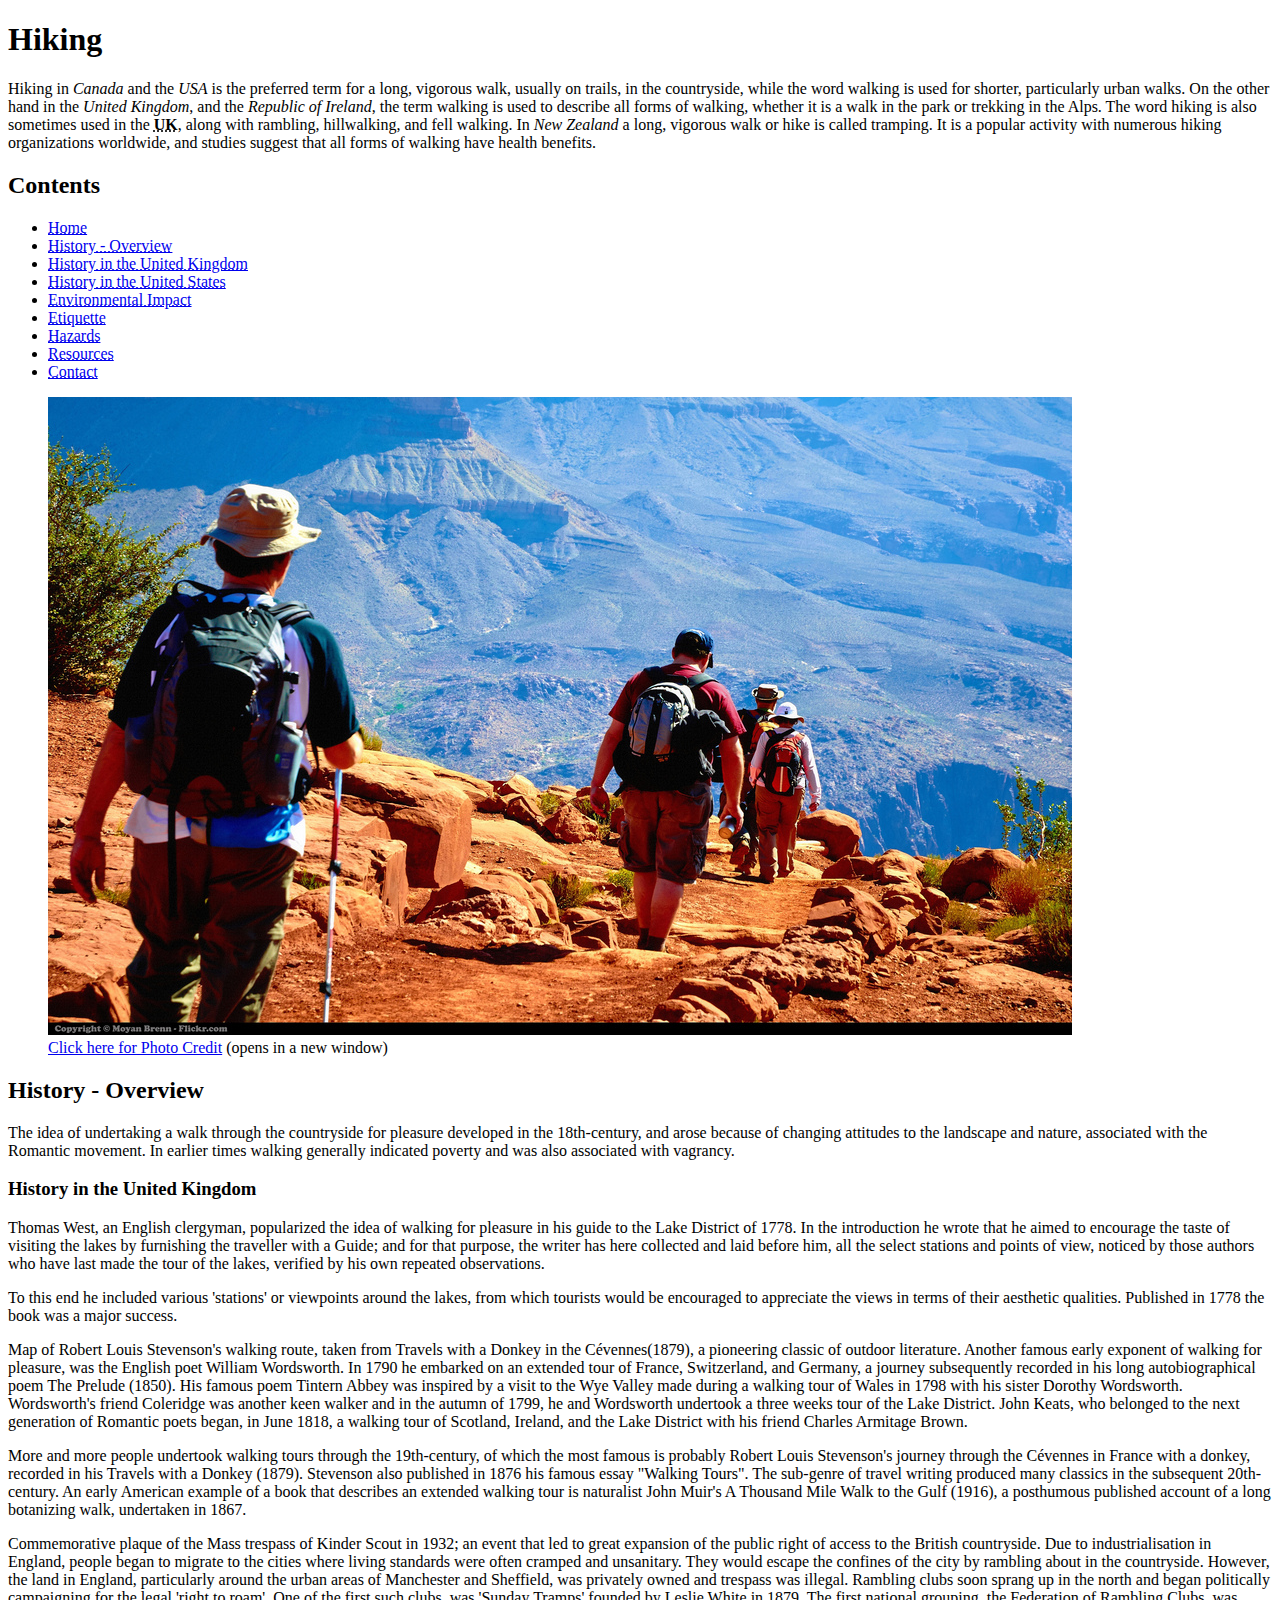
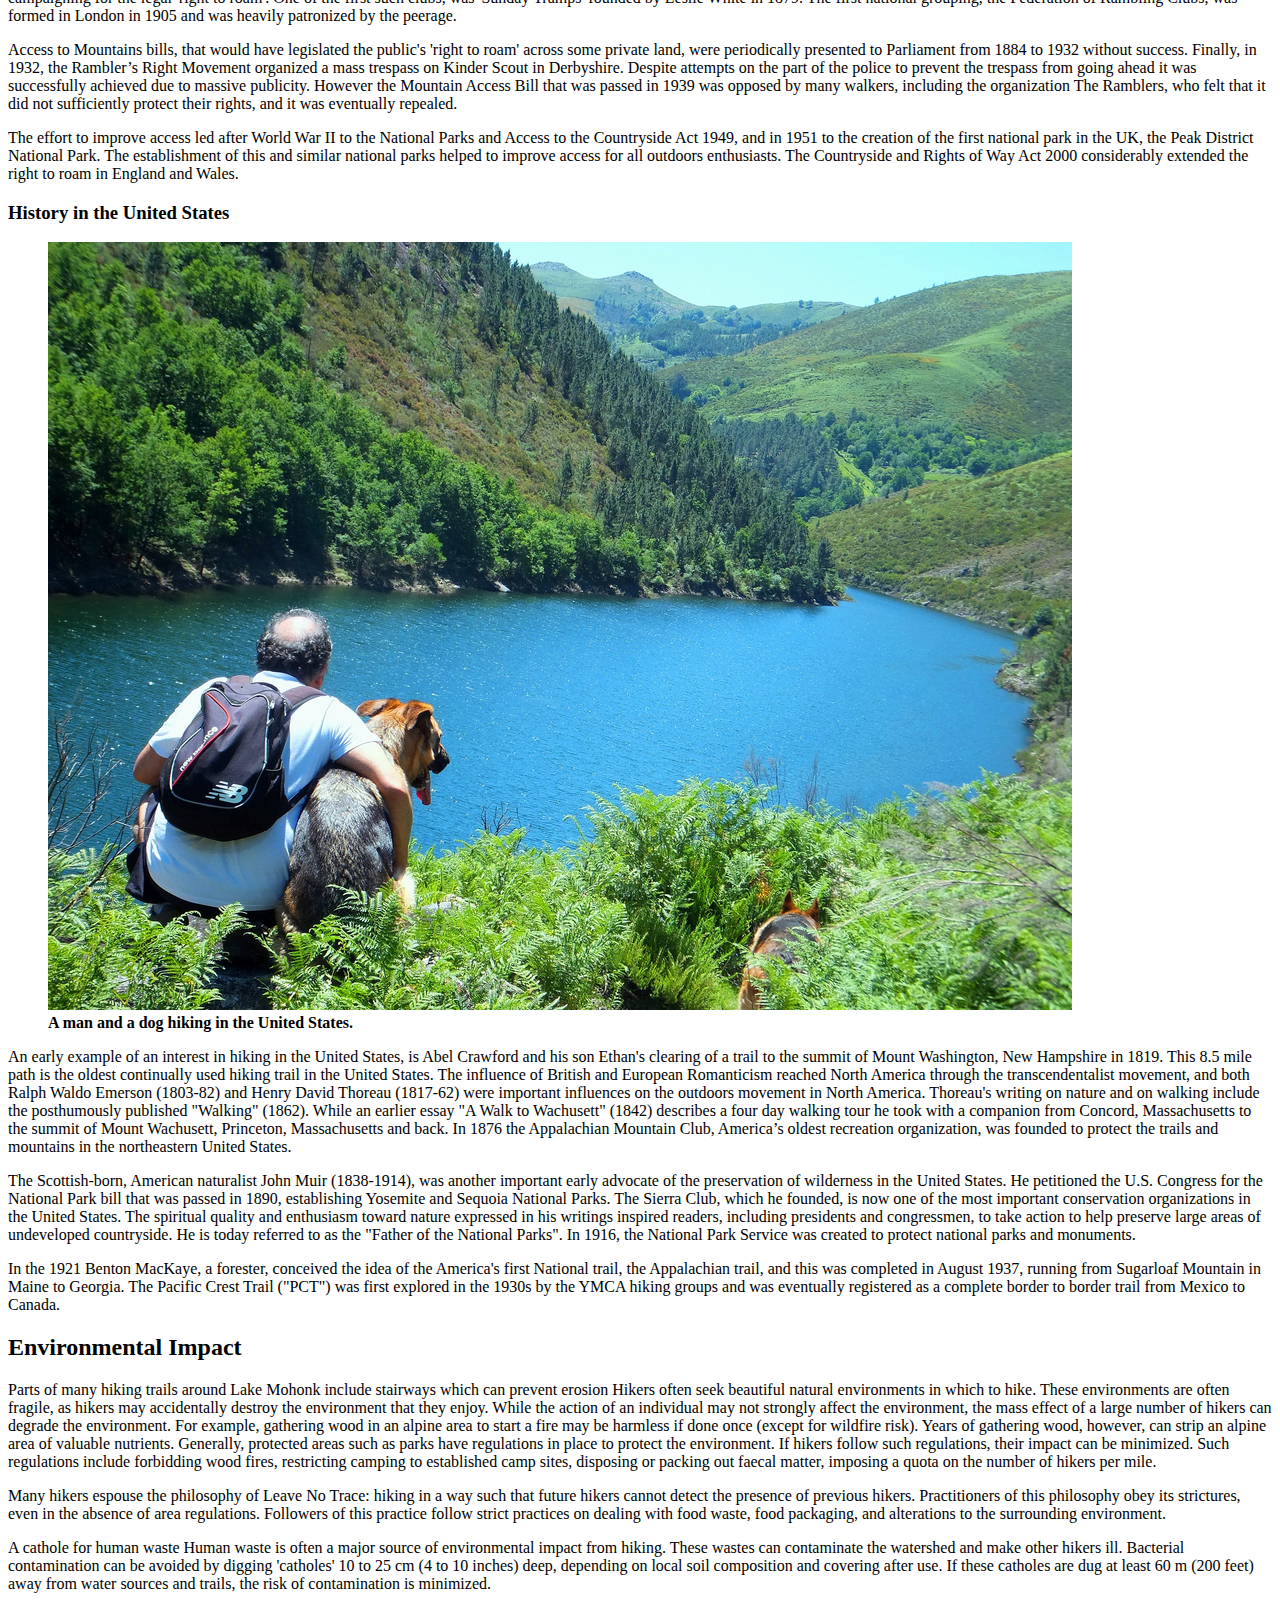
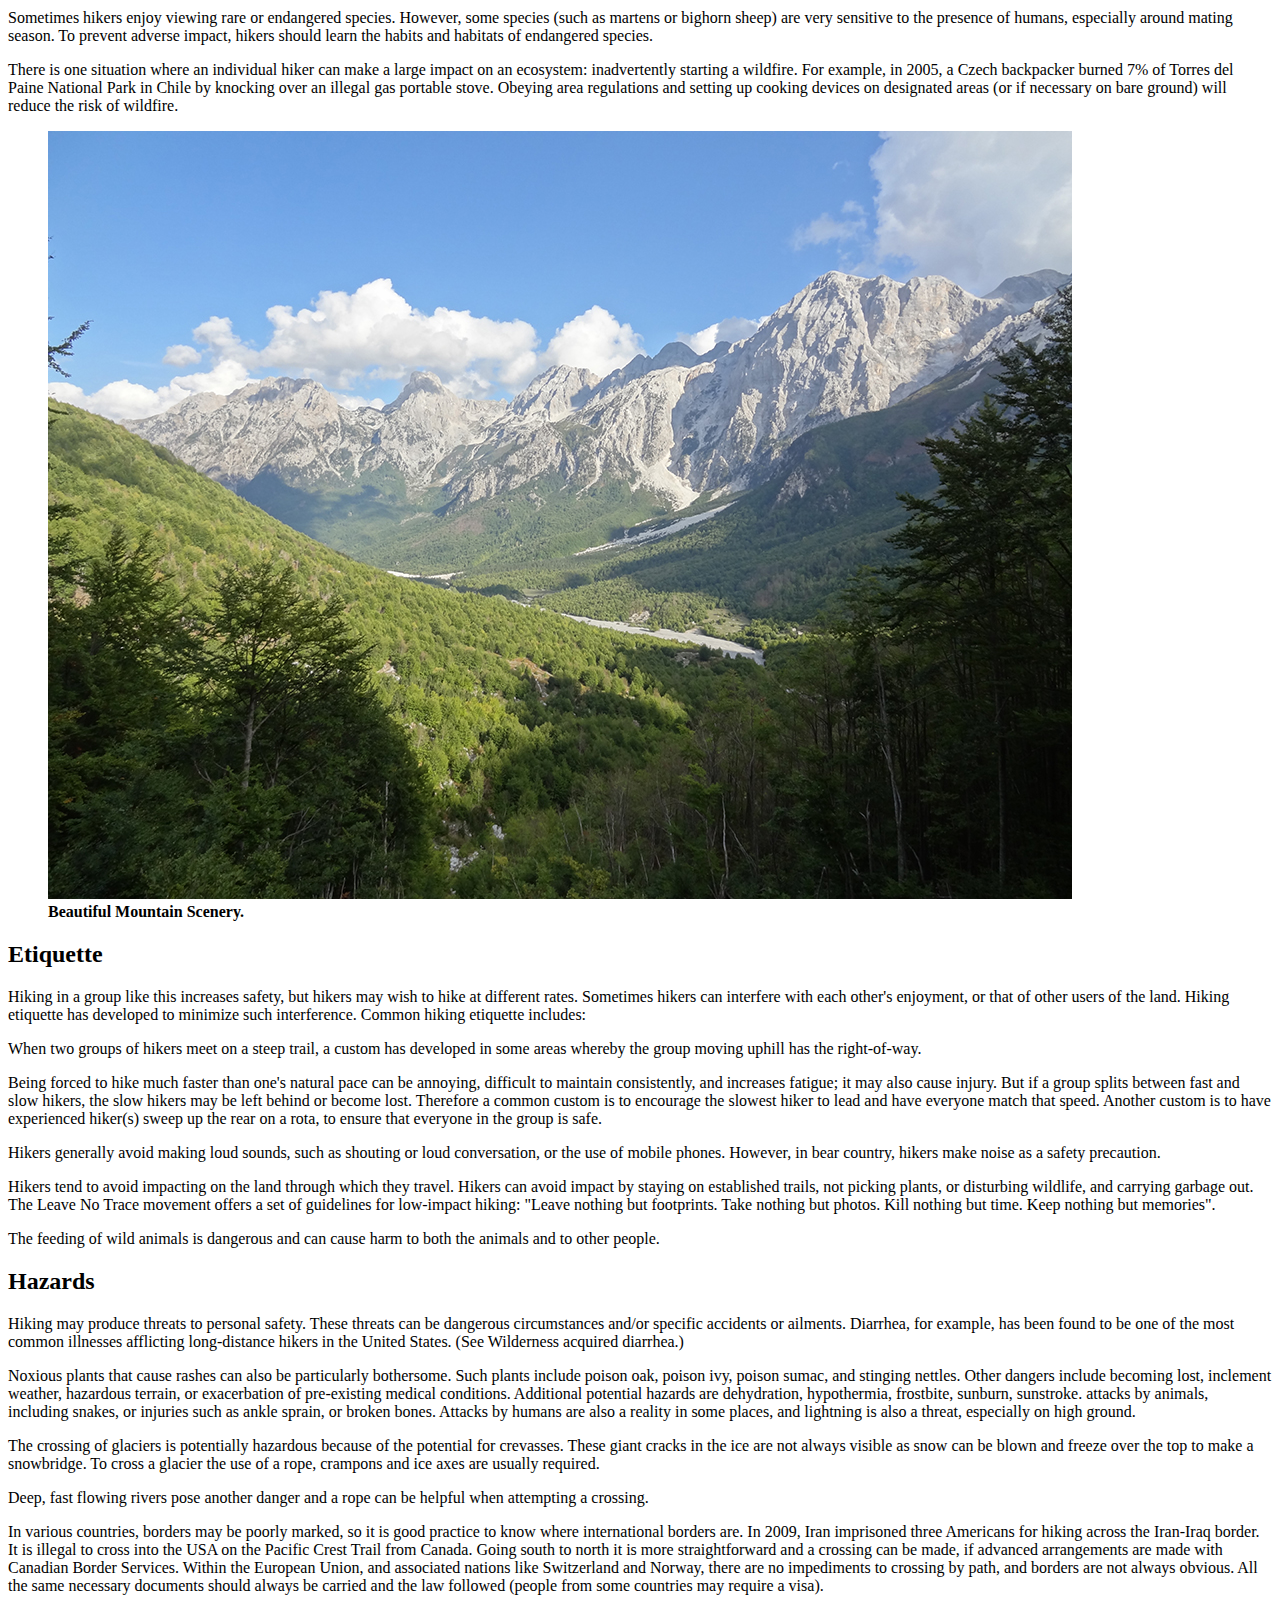
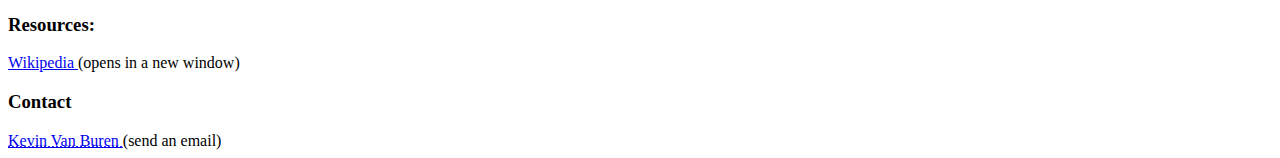
==== index.html @ 2ad87457 "test" ====
<!DOCTYPE html>
    <html lang="en">
        <head>
            <meta charset="utf-8" />
            <title>Information on Hiking</title>
        </head>
        <body>

            <h1>
                Hiking
            </h1>

            <p>
                Hiking in <em>Canada</em> and the <em>USA</em> is the preferred term for a long, vigorous walk, usually on trails, in the
                countryside, while the word walking is used for shorter, particularly urban walks. On the other hand in
                the <em>United Kingdom</em>, and the <em>Republic of Ireland</em>, the term walking is used to describe all forms of
                walking, whether it is a walk in the park or trekking in the Alps. The word hiking is also sometimes
                used in the <abbr title="United Kingdom"><strong>UK</strong></abbr>, along with rambling, hillwalking, and fell walking. In <em>New Zealand</em> a long, vigorous
                walk or hike is called tramping. It is a popular activity with numerous hiking organizations
                worldwide, and studies suggest that all forms of walking have health benefits.
            </p>

            <h2 id="contents">
                Contents
            </h2>

            <ul>
                <li> <a href="index.html"> <abbr title="Go to the top of the page"> Home </abbr></a> </li>
                <li> <a href="#history-overview"> <abbr title="Skip to 'History Overview'"> History - Overview </abbr></a> </li>
                <li> <a href="#history-uk"> <abbr title="Skip to 'History in the United Kingdom'"> History in the United Kingdom </abbr></a> </li>
                <li> <a href="#history-us"> <abbr title="Skip to 'History in the United States'"> History in the United States </abbr></a> </li>
                <li> <a href="#environment"> <abbr title="Skip to 'Environmental Impact'"> Environmental Impact </abbr></a> </li>
                <li> <a href="#etiquette"> <abbr title="Skip to 'Etiquette'"> Etiquette </abbr></a> </li>
                <li> <a href="#hazards"> <abbr title="Skip to 'Hazards'"> Hazards </abbr></a> </li>
                <li> <a href="#resources"> <abbr title="Skip to 'Resources'"> Resources </abbr></a> </li>
                <li> <a href="#contact"> <abbr title="Skip to 'Contact'"> Contact </abbr></a> </li>
            </ul>

            <figure>
                <a
                        href="http://goo.gl/U4c632"
                        target="_blank">
                    <img src="images/hiking002.jpg"
                         alt="Hiking"
                         title="Open a new window to photo source"
                         width="1024" height="638"
                            />
                </a>
                <figcaption>
                    <a
                            href="http://goo.gl/U4c632" target="_blank">
                        Click here for Photo Credit</a> (opens in a new window)
                </figcaption>
            </figure>

            <h2 id="history-overview">
                History - Overview
            </h2>

                <p>
                    The idea of undertaking a walk through the countryside for pleasure developed in the 18th-century, and
                    arose because of changing attitudes to the landscape and nature, associated with the Romantic movement.
                    In earlier times walking generally indicated poverty and was also associated with vagrancy.
                </p>

            <h3 id="history-uk">
                History in the United Kingdom
            </h3>

                <p>
                    Thomas West, an English clergyman, popularized the idea of walking for pleasure in his guide to the Lake
                    District of 1778. In the introduction he wrote that he aimed to encourage the taste of visiting the
                    lakes by furnishing the traveller with a Guide; and for that purpose, the writer has here collected and
                    laid before him, all the select stations and points of view, noticed by those authors who have last made
                    the tour of the lakes, verified by his own repeated observations.
                </p>

                <p>
                    To this end he included various 'stations' or viewpoints around the lakes, from which tourists would be
                    encouraged to appreciate the views in terms of their aesthetic qualities. Published in 1778 the book
                    was a major success.
                </p>

                <p>
                    Map of Robert Louis Stevenson's walking route, taken from Travels with a Donkey in the Cévennes(1879), a
                    pioneering classic of outdoor literature.
                    Another famous early exponent of walking for pleasure, was the English poet William Wordsworth. In 1790
                    he embarked on an extended tour of France, Switzerland, and Germany, a journey subsequently recorded in
                    his long autobiographical poem The Prelude (1850). His famous poem Tintern Abbey was inspired by a visit
                    to the Wye Valley made during a walking tour of Wales in 1798 with his sister Dorothy Wordsworth.
                    Wordsworth's friend Coleridge was another keen walker and in the autumn of 1799, he and Wordsworth
                    undertook a three weeks tour of the Lake District. John Keats, who belonged to the next generation of
                    Romantic poets began, in June 1818, a walking tour of Scotland, Ireland, and the Lake District with his
                    friend Charles Armitage Brown.
                </p>

                <p>
                    More and more people undertook walking tours through the 19th-century, of which the most famous is
                    probably Robert Louis Stevenson's journey through the Cévennes in France with a donkey, recorded in his
                    Travels with a Donkey (1879). Stevenson also published in 1876 his famous essay "Walking Tours". The
                    sub-genre of travel writing produced many classics in the subsequent 20th-century. An early American
                    example of a book that describes an extended walking tour is naturalist John Muir's A Thousand Mile Walk
                    to the Gulf (1916), a posthumous published account of a long botanizing walk, undertaken in 1867.
                </p>

                <p>
                    Commemorative plaque of the Mass trespass of Kinder Scout in 1932; an event that led to great expansion
                    of the public right of access to the British countryside.
                    Due to industrialisation in England, people began to migrate to the cities where living standards were
                    often cramped and unsanitary. They would escape the confines of the city by rambling about in the
                    countryside. However, the land in England, particularly around the urban areas of Manchester and
                    Sheffield, was privately owned and trespass was illegal. Rambling clubs soon sprang up in the north
                    and began politically campaigning for the legal 'right to roam'. One of the first such clubs, was
                    'Sunday Tramps' founded by Leslie White in 1879. The first national grouping, the Federation of
                    Rambling Clubs, was formed in London in 1905 and was heavily patronized by the peerage.
                </p>

                <p>
                    Access to Mountains bills, that would have legislated the public's 'right to roam' across some private
                    land, were periodically presented to Parliament from 1884 to 1932 without success. Finally, in 1932,
                    the Rambler’s Right Movement organized a mass trespass on Kinder Scout in Derbyshire. Despite attempts
                    on the part of the police to prevent the trespass from going ahead it was successfully achieved due to
                    massive publicity. However the Mountain Access Bill that was passed in 1939 was opposed by many walkers,
                    including the organization The Ramblers, who felt that it did not sufficiently protect their rights, and
                    it was eventually repealed.
                </p>

                <p>
                    The effort to improve access led after World War II to the National Parks and Access to the Countryside
                    Act 1949, and in 1951 to the creation of the first national park in the UK, the Peak District National
                    Park. The establishment of this and similar national parks helped to improve access for all outdoors
                    enthusiasts. The Countryside and Rights of Way Act 2000 considerably extended the right to roam in
                    England and Wales.
                </p>

            <h3 id="history-us">
                History in the United States
            </h3>

                <figure>
                    <a href="https://www.flickr.com/photos/32438882@N07/9057630777/"
                    target="_blank">
                        <img src="images/hiking001.jpg"
                             alt="Hiking in the United States"
                             title="Man and a dog hiking"
                             width="1024" height="768"
                                />
                    </a>
                    <figcaption>
                            <strong>A man and a dog hiking in the United States.</strong>
                    </figcaption>
                </figure>

                <p>
                    An early example of an interest in hiking in the United States, is Abel Crawford and his son Ethan's
                    clearing of a trail to the summit of Mount Washington, New Hampshire in 1819. This 8.5 mile path is the
                    oldest continually used hiking trail in the United States. The influence of British and European Romanticism
                    reached North America through the transcendentalist movement, and both Ralph Waldo Emerson (1803-82) and
                    Henry David Thoreau (1817-62) were important influences on the outdoors movement in North America. Thoreau's
                    writing on nature and on walking include the posthumously published "Walking" (1862). While an earlier essay
                    "A Walk to Wachusett" (1842) describes a four day walking tour he took with a companion from Concord,
                    Massachusetts to the summit of Mount Wachusett, Princeton, Massachusetts and back. In 1876 the Appalachian
                    Mountain Club, America’s oldest recreation organization, was founded to protect the trails and mountains in
                    the northeastern United States.
                </p>

                <p>
                    The Scottish-born, American naturalist John Muir (1838-1914), was another important early advocate of
                    the preservation of wilderness in the United States. He petitioned the U.S. Congress for the National Park
                    bill that was passed in 1890, establishing Yosemite and Sequoia National Parks. The Sierra Club, which he
                    founded, is now one of the most important conservation organizations in the United States. The spiritual
                    quality and enthusiasm toward nature expressed in his writings inspired readers, including presidents and
                    congressmen, to take action to help preserve large areas of undeveloped countryside. He is today
                    referred to as the "Father of the National Parks". In 1916, the National Park Service was created to
                    protect national parks and monuments.
                </p>

                <p>
                    In the 1921 Benton MacKaye, a forester, conceived the idea of the America's first National trail, the
                    Appalachian trail, and this was completed in August 1937, running from Sugarloaf Mountain in Maine to
                    Georgia. The Pacific Crest Trail ("PCT") was first explored in the 1930s by the YMCA hiking groups and
                    was eventually registered as a complete border to border trail from Mexico to Canada.
                </p>

            <h2 id="environment">
                Environmental Impact
            </h2>

                <p>
                    Parts of many hiking trails around Lake Mohonk include stairways which can prevent erosion
                    Hikers often seek beautiful natural environments in which to hike. These environments are often fragile,
                    as hikers may accidentally destroy the environment that they enjoy. While the action of an individual
                    may not strongly affect the environment, the mass effect of a large number of hikers can degrade the
                    environment. For example, gathering wood in an alpine area to start a fire may be harmless if done once
                    (except for wildfire risk). Years of gathering wood, however, can strip an alpine area of valuable
                    nutrients. Generally, protected areas such as parks have regulations in place to protect the
                    environment. If hikers follow such regulations, their impact can be minimized. Such regulations include
                    forbidding wood fires, restricting camping to established camp sites, disposing or packing out faecal
                    matter, imposing a quota on the number of hikers per mile.
                </p>

                <p>
                    Many hikers espouse the philosophy of Leave No Trace: hiking in a way such that future hikers cannot
                    detect the presence of previous hikers. Practitioners of this philosophy obey its strictures, even in
                    the absence of area regulations. Followers of this practice follow strict practices on dealing with
                    food waste, food packaging, and alterations to the surrounding environment.
                </p>

                <p>
                    A cathole for human waste
                    Human waste is often a major source of environmental impact from hiking. These wastes can contaminate
                    the watershed and make other hikers ill. Bacterial contamination can be avoided by digging 'catholes'
                    10 to 25 cm (4 to 10 inches) deep, depending on local soil composition and covering after use. If these
                    catholes are dug at least 60 m (200 feet) away from water sources and trails, the risk of contamination
                    is minimized.
                </p>

                <p>
                    Sometimes hikers enjoy viewing rare or endangered species. However, some species (such as martens or
                    bighorn sheep) are very sensitive to the presence of humans, especially around mating season. To prevent
                    adverse impact, hikers should learn the habits and habitats of endangered species.
                </p>

                <p>
                    There is one situation where an individual hiker can make a large impact on an ecosystem:
                    inadvertently starting a wildfire. For example, in 2005, a Czech backpacker burned 7% of Torres del
                    Paine National Park in Chile by knocking over an illegal gas portable stove. Obeying area
                    regulations and setting up cooking devices on designated areas (or if necessary on bare ground) will
                    reduce the risk of wildfire.
                </p>

                <figure>
                    <a href="http://www.freeimages.com/photo/1424355"
                    target="_blank">
                        <img src="images/scenery001.jpg"
                             alt="Beautiful Mountain Scenery"
                             title="Beautiful Mountain Scenery"
                             width="1024" height="768"
                                />
                    </a>
                    <figcaption>
                        <strong>Beautiful Mountain Scenery.</strong>
                    </figcaption>
                </figure>

            <h2 id="etiquette">
                Etiquette
            </h2>

                <p>
                    Hiking in a group like this increases safety, but hikers may wish to hike at different rates.
                    Sometimes hikers can interfere with each other's enjoyment, or that of other users of the land. Hiking
                    etiquette has developed to minimize such interference. Common hiking etiquette includes:
                </p>

                <p>
                    When two groups of hikers meet on a steep trail, a custom has developed in some areas whereby the group
                    moving uphill has the right-of-way.
                </p>

                <p>
                    Being forced to hike much faster than one's natural pace can be annoying, difficult to maintain
                    consistently, and increases fatigue; it may also cause injury. But if a group splits between fast and slow
                    hikers, the slow hikers may be left behind or become lost. Therefore a common custom is to encourage the
                    slowest hiker to lead and have everyone match that speed. Another custom is to have experienced hiker(s)
                    sweep up the rear on a rota, to ensure that everyone in the group is safe.
                </p>

                <p>
                    Hikers generally avoid making loud sounds, such as shouting or loud conversation, or the use of
                    mobile phones. However, in bear country, hikers make noise as a safety precaution.
                </p>

                <p>
                    Hikers tend to avoid impacting on the land through which they travel. Hikers can avoid impact by
                    staying on established trails, not picking plants, or disturbing wildlife, and carrying garbage out.
                    The Leave No Trace movement offers a set of guidelines for low-impact hiking: "Leave nothing but
                    footprints. Take nothing but photos. Kill nothing but time. Keep nothing but memories".
                </p>

                <p>
                    The feeding of wild animals is dangerous and can cause harm to both the animals and to other people.
                </p>

            <h2 id="hazards">
                Hazards
            </h2>

                <p>
                    Hiking may produce threats to personal safety. These threats can be dangerous circumstances and/or
                    specific accidents or ailments. Diarrhea, for example, has been found to be one of the most common
                    illnesses afflicting long-distance hikers in the United States. (See Wilderness acquired diarrhea.)
                </p>

                <p>
                    Noxious plants that cause rashes can also be particularly bothersome. Such plants include poison oak,
                    poison ivy, poison sumac, and stinging nettles. Other dangers include becoming lost, inclement weather,
                    hazardous terrain, or exacerbation of pre-existing medical conditions. Additional potential hazards are
                    dehydration, hypothermia, frostbite, sunburn, sunstroke. attacks by animals, including snakes, or injuries
                    such as ankle sprain, or broken bones. Attacks by humans are also a reality in some places, and
                    lightning is also a threat, especially on high ground.
                </p>

                <p>
                    The crossing of glaciers is potentially hazardous because of the potential for crevasses.
                    These giant cracks in the ice are not always visible as snow can be blown and freeze over the top to
                    make a snowbridge. To cross a glacier the use of a rope, crampons and ice axes are usually required.
                </p>

                <p>
                    Deep, fast flowing rivers pose another danger and a rope can be helpful when attempting a crossing.
                </p>

                <p>
                    In various countries, borders may be poorly marked, so it is good practice to know where international
                    borders are. In 2009, Iran imprisoned three Americans for hiking across the Iran-Iraq border. It is
                    illegal to cross into the USA on the Pacific Crest Trail from Canada. Going south to north it is more
                    straightforward and a crossing can be made, if advanced arrangements are made with Canadian Border
                    Services. Within the European Union, and associated nations like Switzerland and Norway, there are no
                    impediments to crossing by path, and borders are not always obvious. All the same necessary
                    documents should always be carried and the law followed (people from some countries may require a visa).
                </p>

            <h3 id="resources">
                Resources:
            </h3>

                <a href="http://en.wikipedia.org/wiki/Hiking"
                   target="_blank">Wikipedia
                </a> (opens in a new window)

            <h3 id="contact">
                Contact
            </h3>

                <a href="mailto:kvanburen@fullsail.edu">
                   <abbr title="kvanburen@fullsail.edu">Kevin Van Buren
                   </abbr>
                </a> (send an email)
        </body>
</html>
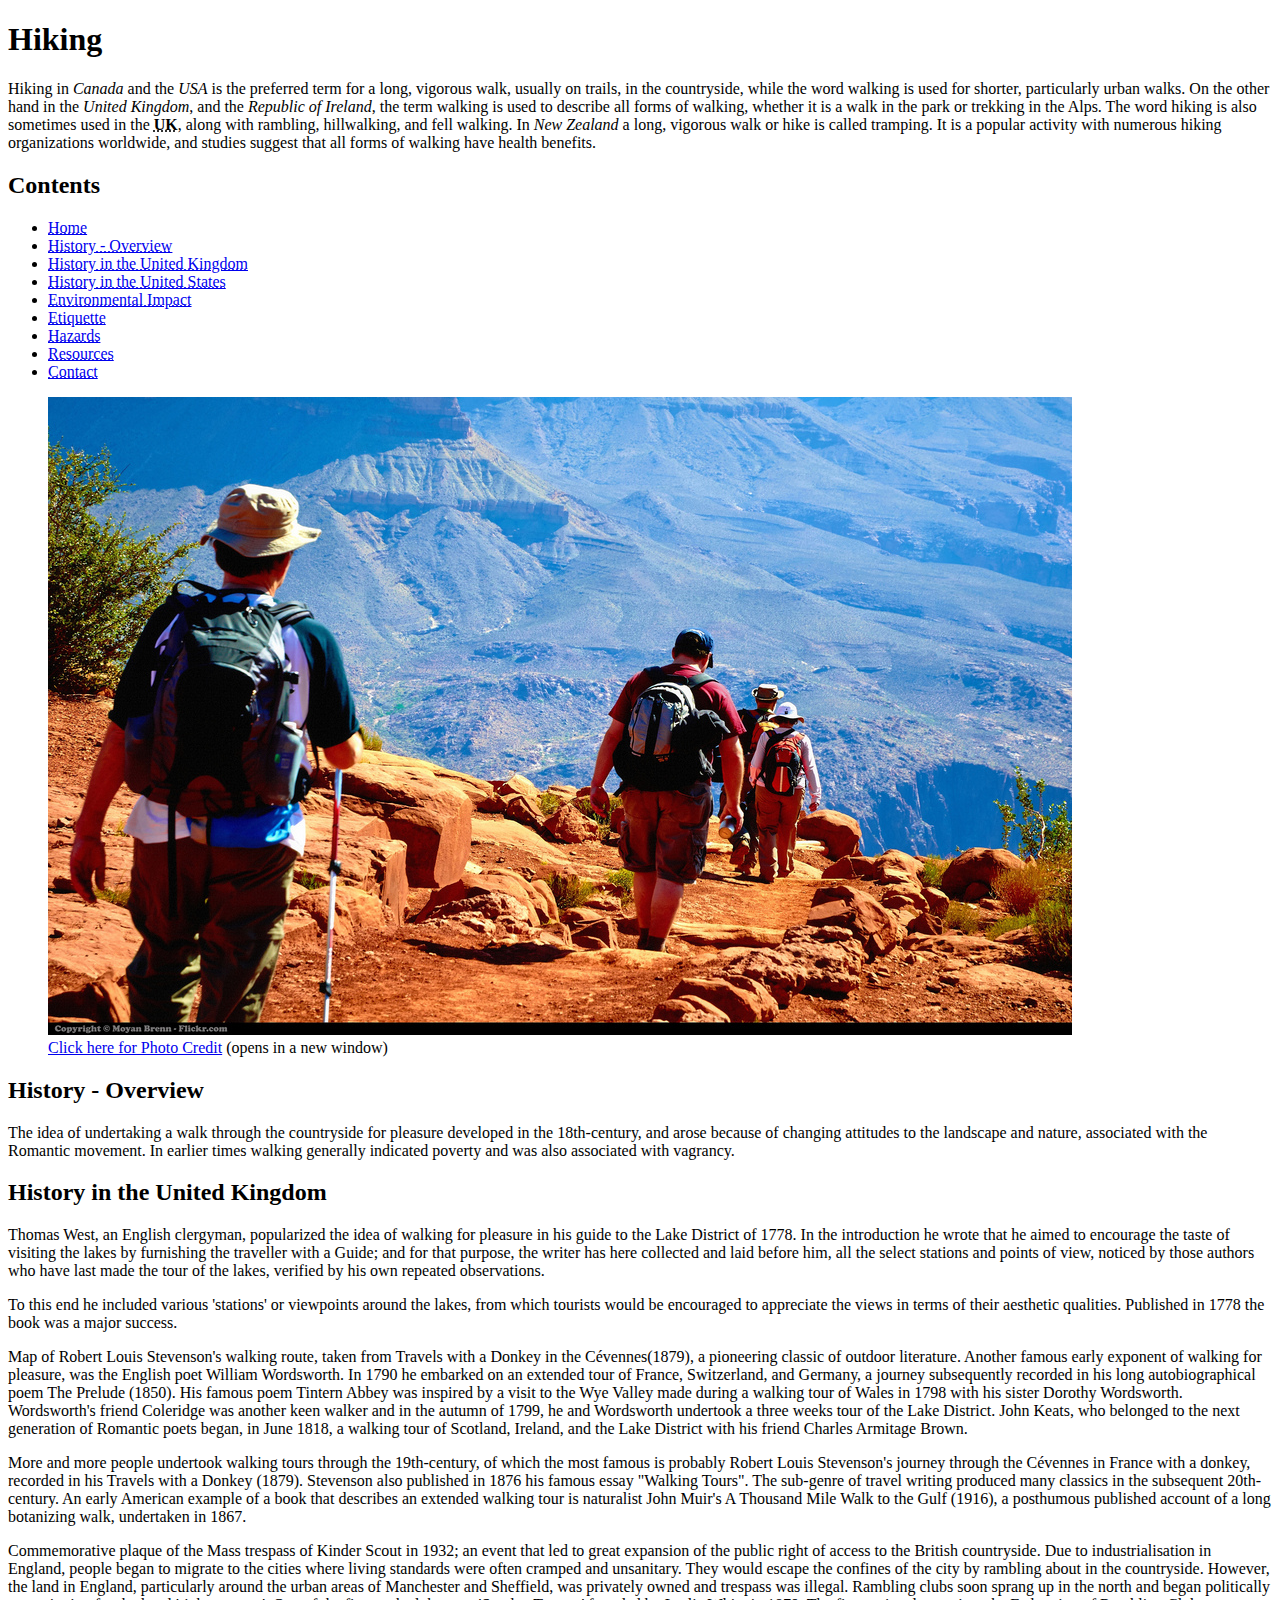
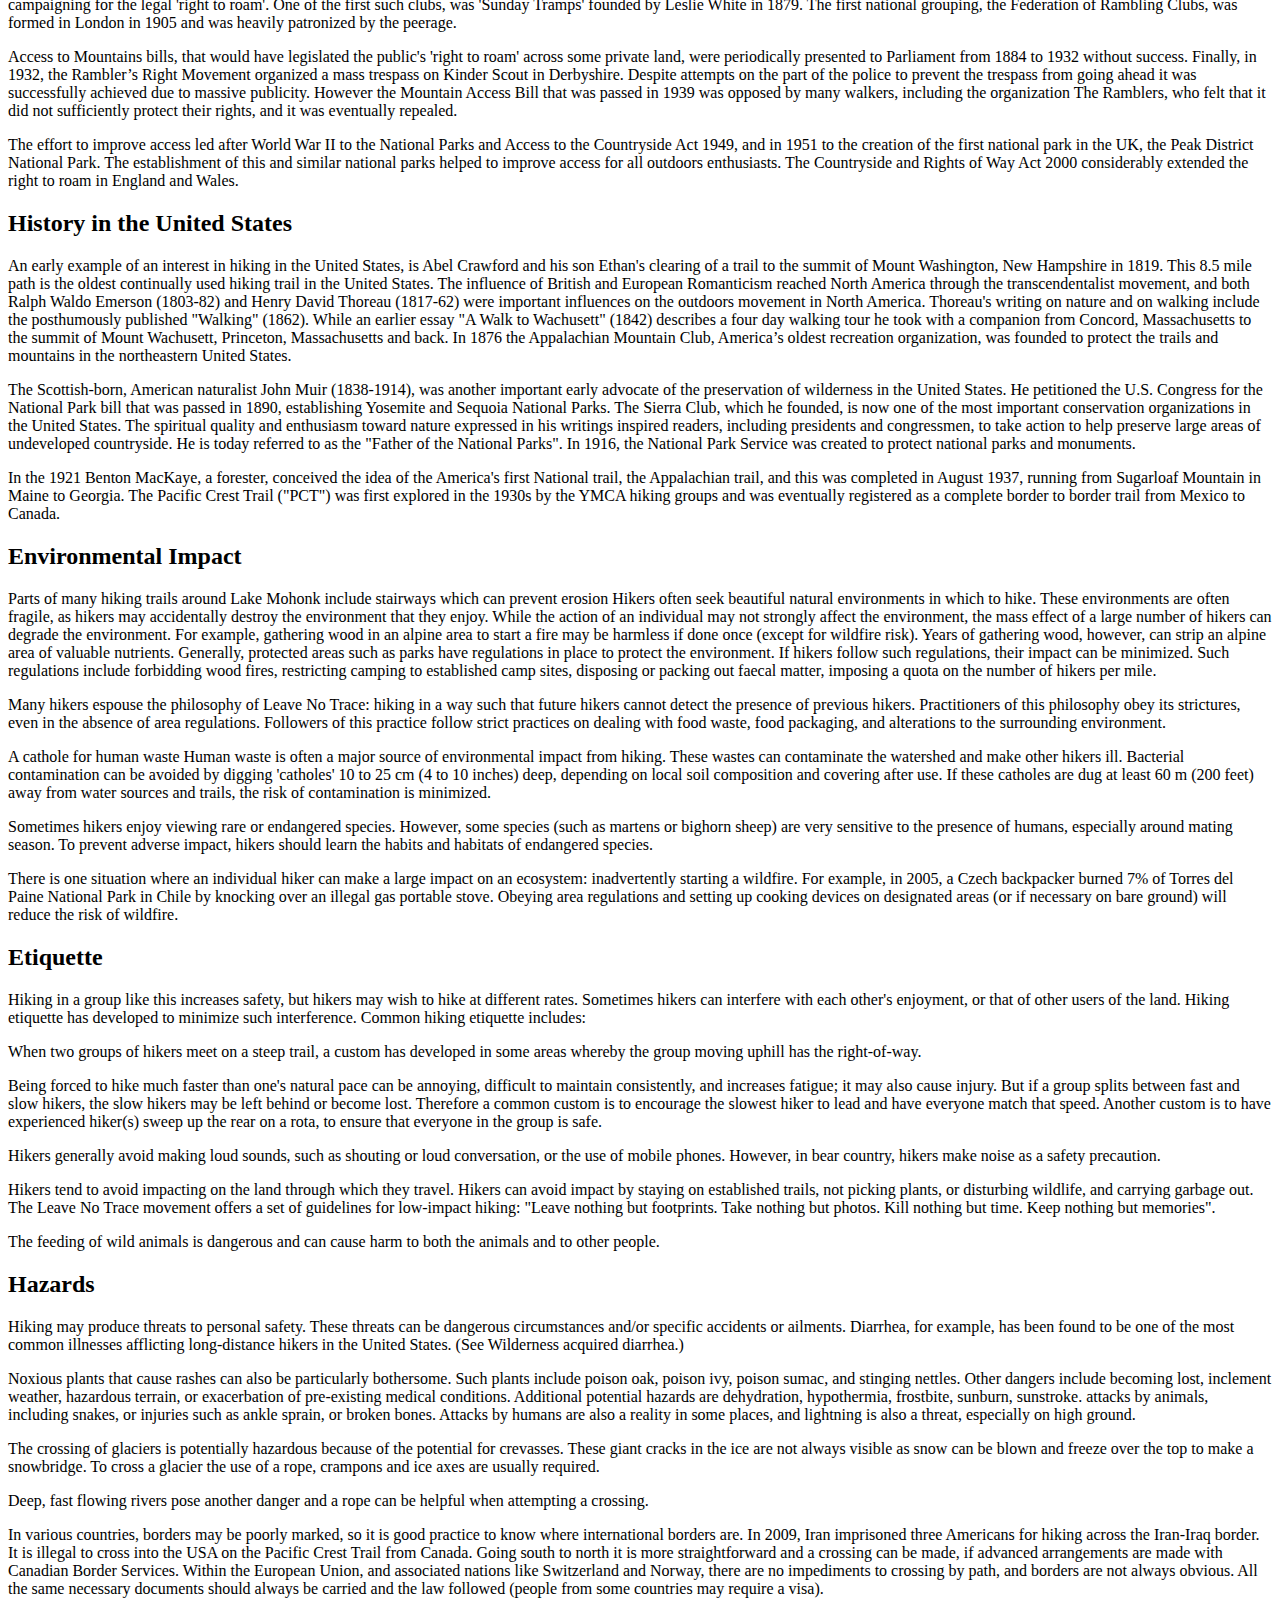
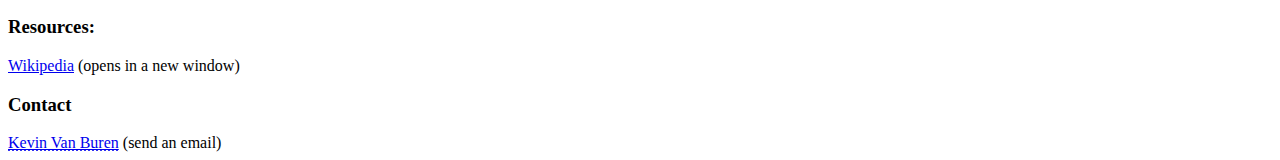
==== commit 48cd8d16: "test" ====
--- a/index.html
+++ b/index.html
@@ -1,7 +1,6 @@
 <!DOCTYPE html>
-    <html lang="en">
+<html lang="en">
         <head>
-            <meta charset="utf-8" />
             <title>Information on Hiking</title>
         </head>
         <body>
@@ -38,18 +37,18 @@
 
             <figure>
                 <a
-                        href="http://goo.gl/U4c632"
-                        target="_blank">
+                    href="http://goo.gl/U4c632"
+                    target="_blank">
                     <img src="images/hiking002.jpg"
                          alt="Hiking"
-                         title="Open a new window to photo source"
+                         title=""
                          width="1024" height="638"
-                            />
+                     />
                 </a>
                 <figcaption>
                     <a
-                            href="http://goo.gl/U4c632" target="_blank">
-                        Click here for Photo Credit</a> (opens in a new window)
+                       href="http://goo.gl/U4c632" target="_blank">
+                       Click here for Photo Credit</a> (opens in a new window)
                 </figcaption>
             </figure>
 
@@ -57,285 +56,257 @@
                 History - Overview
             </h2>
 
-                <p>
-                    The idea of undertaking a walk through the countryside for pleasure developed in the 18th-century, and
-                    arose because of changing attitudes to the landscape and nature, associated with the Romantic movement.
-                    In earlier times walking generally indicated poverty and was also associated with vagrancy.
-                </p>
-
-            <h3 id="history-uk">
+            <p>
+                The idea of undertaking a walk through the countryside for pleasure developed in the 18th-century, and
+                arose because of changing attitudes to the landscape and nature, associated with the Romantic movement.
+                In earlier times walking generally indicated poverty and was also associated with vagrancy.
+            </p>
+
+            <h2 id="history-uk">
                 History in the United Kingdom
-            </h3>
-
-                <p>
-                    Thomas West, an English clergyman, popularized the idea of walking for pleasure in his guide to the Lake
-                    District of 1778. In the introduction he wrote that he aimed to encourage the taste of visiting the
-                    lakes by furnishing the traveller with a Guide; and for that purpose, the writer has here collected and
-                    laid before him, all the select stations and points of view, noticed by those authors who have last made
-                    the tour of the lakes, verified by his own repeated observations.
-                </p>
-
-                <p>
-                    To this end he included various 'stations' or viewpoints around the lakes, from which tourists would be
-                    encouraged to appreciate the views in terms of their aesthetic qualities. Published in 1778 the book
-                    was a major success.
-                </p>
-
-                <p>
-                    Map of Robert Louis Stevenson's walking route, taken from Travels with a Donkey in the Cévennes(1879), a
-                    pioneering classic of outdoor literature.
-                    Another famous early exponent of walking for pleasure, was the English poet William Wordsworth. In 1790
-                    he embarked on an extended tour of France, Switzerland, and Germany, a journey subsequently recorded in
-                    his long autobiographical poem The Prelude (1850). His famous poem Tintern Abbey was inspired by a visit
-                    to the Wye Valley made during a walking tour of Wales in 1798 with his sister Dorothy Wordsworth.
-                    Wordsworth's friend Coleridge was another keen walker and in the autumn of 1799, he and Wordsworth
-                    undertook a three weeks tour of the Lake District. John Keats, who belonged to the next generation of
-                    Romantic poets began, in June 1818, a walking tour of Scotland, Ireland, and the Lake District with his
-                    friend Charles Armitage Brown.
-                </p>
-
-                <p>
-                    More and more people undertook walking tours through the 19th-century, of which the most famous is
-                    probably Robert Louis Stevenson's journey through the Cévennes in France with a donkey, recorded in his
-                    Travels with a Donkey (1879). Stevenson also published in 1876 his famous essay "Walking Tours". The
-                    sub-genre of travel writing produced many classics in the subsequent 20th-century. An early American
-                    example of a book that describes an extended walking tour is naturalist John Muir's A Thousand Mile Walk
-                    to the Gulf (1916), a posthumous published account of a long botanizing walk, undertaken in 1867.
-                </p>
-
-                <p>
-                    Commemorative plaque of the Mass trespass of Kinder Scout in 1932; an event that led to great expansion
-                    of the public right of access to the British countryside.
-                    Due to industrialisation in England, people began to migrate to the cities where living standards were
-                    often cramped and unsanitary. They would escape the confines of the city by rambling about in the
-                    countryside. However, the land in England, particularly around the urban areas of Manchester and
-                    Sheffield, was privately owned and trespass was illegal. Rambling clubs soon sprang up in the north
-                    and began politically campaigning for the legal 'right to roam'. One of the first such clubs, was
-                    'Sunday Tramps' founded by Leslie White in 1879. The first national grouping, the Federation of
-                    Rambling Clubs, was formed in London in 1905 and was heavily patronized by the peerage.
-                </p>
-
-                <p>
-                    Access to Mountains bills, that would have legislated the public's 'right to roam' across some private
-                    land, were periodically presented to Parliament from 1884 to 1932 without success. Finally, in 1932,
-                    the Rambler’s Right Movement organized a mass trespass on Kinder Scout in Derbyshire. Despite attempts
-                    on the part of the police to prevent the trespass from going ahead it was successfully achieved due to
-                    massive publicity. However the Mountain Access Bill that was passed in 1939 was opposed by many walkers,
-                    including the organization The Ramblers, who felt that it did not sufficiently protect their rights, and
-                    it was eventually repealed.
-                </p>
-
-                <p>
-                    The effort to improve access led after World War II to the National Parks and Access to the Countryside
-                    Act 1949, and in 1951 to the creation of the first national park in the UK, the Peak District National
-                    Park. The establishment of this and similar national parks helped to improve access for all outdoors
-                    enthusiasts. The Countryside and Rights of Way Act 2000 considerably extended the right to roam in
-                    England and Wales.
-                </p>
-
-            <h3 id="history-us">
+            </h2>
+
+            <p>
+                Thomas West, an English clergyman, popularized the idea of walking for pleasure in his guide to the Lake
+                District of 1778. In the introduction he wrote that he aimed to encourage the taste of visiting the
+                lakes by furnishing the traveller with a Guide; and for that purpose, the writer has here collected and
+                laid before him, all the select stations and points of view, noticed by those authors who have last made
+                the tour of the lakes, verified by his own repeated observations.
+            </p>
+
+            <p>
+                To this end he included various 'stations' or viewpoints around the lakes, from which tourists would be
+                encouraged to appreciate the views in terms of their aesthetic qualities. Published in 1778 the book
+                was a major success.
+            </p>
+
+            <p>
+                Map of Robert Louis Stevenson's walking route, taken from Travels with a Donkey in the Cévennes(1879), a
+                pioneering classic of outdoor literature.
+                Another famous early exponent of walking for pleasure, was the English poet William Wordsworth. In 1790
+                he embarked on an extended tour of France, Switzerland, and Germany, a journey subsequently recorded in
+                his long autobiographical poem The Prelude (1850). His famous poem Tintern Abbey was inspired by a visit
+                to the Wye Valley made during a walking tour of Wales in 1798 with his sister Dorothy Wordsworth.
+                Wordsworth's friend Coleridge was another keen walker and in the autumn of 1799, he and Wordsworth
+                undertook a three weeks tour of the Lake District. John Keats, who belonged to the next generation of
+                Romantic poets began, in June 1818, a walking tour of Scotland, Ireland, and the Lake District with his
+                friend Charles Armitage Brown.
+            </p>
+
+            <p>
+                More and more people undertook walking tours through the 19th-century, of which the most famous is
+                probably Robert Louis Stevenson's journey through the Cévennes in France with a donkey, recorded in his
+                Travels with a Donkey (1879). Stevenson also published in 1876 his famous essay "Walking Tours". The
+                sub-genre of travel writing produced many classics in the subsequent 20th-century. An early American
+                example of a book that describes an extended walking tour is naturalist John Muir's A Thousand Mile Walk
+                to the Gulf (1916), a posthumous published account of a long botanizing walk, undertaken in 1867.
+            </p>
+
+            <p>
+                Commemorative plaque of the Mass trespass of Kinder Scout in 1932; an event that led to great expansion
+                of the public right of access to the British countryside.
+                Due to industrialisation in England, people began to migrate to the cities where living standards were
+                often cramped and unsanitary. They would escape the confines of the city by rambling about in the
+                countryside. However, the land in England, particularly around the urban areas of Manchester and
+                Sheffield, was privately owned and trespass was illegal. Rambling clubs soon sprang up in the north
+                and began politically campaigning for the legal 'right to roam'. One of the first such clubs, was
+                'Sunday Tramps' founded by Leslie White in 1879. The first national grouping, the Federation of
+                Rambling Clubs, was formed in London in 1905 and was heavily patronized by the peerage.
+            </p>
+
+            <p>
+                Access to Mountains bills, that would have legislated the public's 'right to roam' across some private
+                land, were periodically presented to Parliament from 1884 to 1932 without success. Finally, in 1932,
+                the Rambler’s Right Movement organized a mass trespass on Kinder Scout in Derbyshire. Despite attempts
+                on the part of the police to prevent the trespass from going ahead it was successfully achieved due to
+                massive publicity. However the Mountain Access Bill that was passed in 1939 was opposed by many walkers,
+                including the organization The Ramblers, who felt that it did not sufficiently protect their rights, and
+                it was eventually repealed.
+            </p>
+
+            <p>
+                The effort to improve access led after World War II to the National Parks and Access to the Countryside
+                Act 1949, and in 1951 to the creation of the first national park in the UK, the Peak District National
+                Park. The establishment of this and similar national parks helped to improve access for all outdoors
+                enthusiasts. The Countryside and Rights of Way Act 2000 considerably extended the right to roam in
+                England and Wales.
+            </p>
+
+            <h2 id="history-us">
                 History in the United States
-            </h3>
-
-                <figure>
-                    <a href="https://www.flickr.com/photos/32438882@N07/9057630777/"
-                    target="_blank">
-                        <img src="images/hiking001.jpg"
-                             alt="Hiking in the United States"
-                             title="Man and a dog hiking"
-                             width="1024" height="768"
-                                />
-                    </a>
-                    <figcaption>
-                            <strong>A man and a dog hiking in the United States.</strong>
-                    </figcaption>
-                </figure>
-
-                <p>
-                    An early example of an interest in hiking in the United States, is Abel Crawford and his son Ethan's
-                    clearing of a trail to the summit of Mount Washington, New Hampshire in 1819. This 8.5 mile path is the
-                    oldest continually used hiking trail in the United States. The influence of British and European Romanticism
-                    reached North America through the transcendentalist movement, and both Ralph Waldo Emerson (1803-82) and
-                    Henry David Thoreau (1817-62) were important influences on the outdoors movement in North America. Thoreau's
-                    writing on nature and on walking include the posthumously published "Walking" (1862). While an earlier essay
-                    "A Walk to Wachusett" (1842) describes a four day walking tour he took with a companion from Concord,
-                    Massachusetts to the summit of Mount Wachusett, Princeton, Massachusetts and back. In 1876 the Appalachian
-                    Mountain Club, America’s oldest recreation organization, was founded to protect the trails and mountains in
-                    the northeastern United States.
-                </p>
-
-                <p>
-                    The Scottish-born, American naturalist John Muir (1838-1914), was another important early advocate of
-                    the preservation of wilderness in the United States. He petitioned the U.S. Congress for the National Park
-                    bill that was passed in 1890, establishing Yosemite and Sequoia National Parks. The Sierra Club, which he
-                    founded, is now one of the most important conservation organizations in the United States. The spiritual
-                    quality and enthusiasm toward nature expressed in his writings inspired readers, including presidents and
-                    congressmen, to take action to help preserve large areas of undeveloped countryside. He is today
-                    referred to as the "Father of the National Parks". In 1916, the National Park Service was created to
-                    protect national parks and monuments.
-                </p>
-
-                <p>
-                    In the 1921 Benton MacKaye, a forester, conceived the idea of the America's first National trail, the
-                    Appalachian trail, and this was completed in August 1937, running from Sugarloaf Mountain in Maine to
-                    Georgia. The Pacific Crest Trail ("PCT") was first explored in the 1930s by the YMCA hiking groups and
-                    was eventually registered as a complete border to border trail from Mexico to Canada.
-                </p>
+            </h2>
+
+            <p>
+                An early example of an interest in hiking in the United States, is Abel Crawford and his son Ethan's
+                clearing of a trail to the summit of Mount Washington, New Hampshire in 1819. This 8.5 mile path is the
+                oldest continually used hiking trail in the United States. The influence of British and European Romanticism
+                reached North America through the transcendentalist movement, and both Ralph Waldo Emerson (1803-82) and
+                Henry David Thoreau (1817-62) were important influences on the outdoors movement in North America. Thoreau's
+                writing on nature and on walking include the posthumously published "Walking" (1862). While an earlier essay
+                "A Walk to Wachusett" (1842) describes a four day walking tour he took with a companion from Concord,
+                Massachusetts to the summit of Mount Wachusett, Princeton, Massachusetts and back. In 1876 the Appalachian
+                Mountain Club, America’s oldest recreation organization, was founded to protect the trails and mountains in
+                the northeastern United States.
+            </p>
+
+            <p>
+                The Scottish-born, American naturalist John Muir (1838-1914), was another important early advocate of
+                the preservation of wilderness in the United States. He petitioned the U.S. Congress for the National Park
+                bill that was passed in 1890, establishing Yosemite and Sequoia National Parks. The Sierra Club, which he
+                founded, is now one of the most important conservation organizations in the United States. The spiritual
+                quality and enthusiasm toward nature expressed in his writings inspired readers, including presidents and
+                congressmen, to take action to help preserve large areas of undeveloped countryside. He is today
+                referred to as the "Father of the National Parks". In 1916, the National Park Service was created to
+                protect national parks and monuments.
+            </p>
+
+            <p>
+                In the 1921 Benton MacKaye, a forester, conceived the idea of the America's first National trail, the
+                Appalachian trail, and this was completed in August 1937, running from Sugarloaf Mountain in Maine to
+                Georgia. The Pacific Crest Trail ("PCT") was first explored in the 1930s by the YMCA hiking groups and
+                was eventually registered as a complete border to border trail from Mexico to Canada.
+            </p>
 
             <h2 id="environment">
                 Environmental Impact
             </h2>
 
-                <p>
-                    Parts of many hiking trails around Lake Mohonk include stairways which can prevent erosion
-                    Hikers often seek beautiful natural environments in which to hike. These environments are often fragile,
-                    as hikers may accidentally destroy the environment that they enjoy. While the action of an individual
-                    may not strongly affect the environment, the mass effect of a large number of hikers can degrade the
-                    environment. For example, gathering wood in an alpine area to start a fire may be harmless if done once
-                    (except for wildfire risk). Years of gathering wood, however, can strip an alpine area of valuable
-                    nutrients. Generally, protected areas such as parks have regulations in place to protect the
-                    environment. If hikers follow such regulations, their impact can be minimized. Such regulations include
-                    forbidding wood fires, restricting camping to established camp sites, disposing or packing out faecal
-                    matter, imposing a quota on the number of hikers per mile.
-                </p>
-
-                <p>
-                    Many hikers espouse the philosophy of Leave No Trace: hiking in a way such that future hikers cannot
-                    detect the presence of previous hikers. Practitioners of this philosophy obey its strictures, even in
-                    the absence of area regulations. Followers of this practice follow strict practices on dealing with
-                    food waste, food packaging, and alterations to the surrounding environment.
-                </p>
-
-                <p>
-                    A cathole for human waste
-                    Human waste is often a major source of environmental impact from hiking. These wastes can contaminate
-                    the watershed and make other hikers ill. Bacterial contamination can be avoided by digging 'catholes'
-                    10 to 25 cm (4 to 10 inches) deep, depending on local soil composition and covering after use. If these
-                    catholes are dug at least 60 m (200 feet) away from water sources and trails, the risk of contamination
-                    is minimized.
-                </p>
-
-                <p>
-                    Sometimes hikers enjoy viewing rare or endangered species. However, some species (such as martens or
-                    bighorn sheep) are very sensitive to the presence of humans, especially around mating season. To prevent
-                    adverse impact, hikers should learn the habits and habitats of endangered species.
-                </p>
-
-                <p>
-                    There is one situation where an individual hiker can make a large impact on an ecosystem:
-                    inadvertently starting a wildfire. For example, in 2005, a Czech backpacker burned 7% of Torres del
-                    Paine National Park in Chile by knocking over an illegal gas portable stove. Obeying area
-                    regulations and setting up cooking devices on designated areas (or if necessary on bare ground) will
-                    reduce the risk of wildfire.
-                </p>
-
-                <figure>
-                    <a href="http://www.freeimages.com/photo/1424355"
-                    target="_blank">
-                        <img src="images/scenery001.jpg"
-                             alt="Beautiful Mountain Scenery"
-                             title="Beautiful Mountain Scenery"
-                             width="1024" height="768"
-                                />
-                    </a>
-                    <figcaption>
-                        <strong>Beautiful Mountain Scenery.</strong>
-                    </figcaption>
-                </figure>
+            <p>
+                Parts of many hiking trails around Lake Mohonk include stairways which can prevent erosion
+                Hikers often seek beautiful natural environments in which to hike. These environments are often fragile,
+                as hikers may accidentally destroy the environment that they enjoy. While the action of an individual
+                may not strongly affect the environment, the mass effect of a large number of hikers can degrade the
+                environment. For example, gathering wood in an alpine area to start a fire may be harmless if done once
+                (except for wildfire risk). Years of gathering wood, however, can strip an alpine area of valuable
+                nutrients. Generally, protected areas such as parks have regulations in place to protect the
+                environment. If hikers follow such regulations, their impact can be minimized. Such regulations include
+                forbidding wood fires, restricting camping to established camp sites, disposing or packing out faecal
+                matter, imposing a quota on the number of hikers per mile.
+            </p>
+
+            <p>
+                Many hikers espouse the philosophy of Leave No Trace: hiking in a way such that future hikers cannot
+                detect the presence of previous hikers. Practitioners of this philosophy obey its strictures, even in
+                the absence of area regulations. Followers of this practice follow strict practices on dealing with
+                food waste, food packaging, and alterations to the surrounding environment.
+            </p>
+
+            <p>
+                A cathole for human waste
+                Human waste is often a major source of environmental impact from hiking. These wastes can contaminate
+                the watershed and make other hikers ill. Bacterial contamination can be avoided by digging 'catholes'
+                10 to 25 cm (4 to 10 inches) deep, depending on local soil composition and covering after use. If these
+                catholes are dug at least 60 m (200 feet) away from water sources and trails, the risk of contamination
+                is minimized.
+            </p>
+
+            <p>
+                Sometimes hikers enjoy viewing rare or endangered species. However, some species (such as martens or
+                bighorn sheep) are very sensitive to the presence of humans, especially around mating season. To prevent
+                adverse impact, hikers should learn the habits and habitats of endangered species.
+            </p>
+
+            <p>
+                There is one situation where an individual hiker can make a large impact on an ecosystem:
+                inadvertently starting a wildfire. For example, in 2005, a Czech backpacker burned 7% of Torres del
+                Paine National Park in Chile by knocking over an illegal gas portable stove. Obeying area
+                regulations and setting up cooking devices on designated areas (or if necessary on bare ground) will
+                reduce the risk of wildfire.
+            </p>
 
             <h2 id="etiquette">
                 Etiquette
             </h2>
 
-                <p>
-                    Hiking in a group like this increases safety, but hikers may wish to hike at different rates.
-                    Sometimes hikers can interfere with each other's enjoyment, or that of other users of the land. Hiking
-                    etiquette has developed to minimize such interference. Common hiking etiquette includes:
-                </p>
-
-                <p>
-                    When two groups of hikers meet on a steep trail, a custom has developed in some areas whereby the group
-                    moving uphill has the right-of-way.
-                </p>
-
-                <p>
-                    Being forced to hike much faster than one's natural pace can be annoying, difficult to maintain
-                    consistently, and increases fatigue; it may also cause injury. But if a group splits between fast and slow
-                    hikers, the slow hikers may be left behind or become lost. Therefore a common custom is to encourage the
-                    slowest hiker to lead and have everyone match that speed. Another custom is to have experienced hiker(s)
-                    sweep up the rear on a rota, to ensure that everyone in the group is safe.
-                </p>
-
-                <p>
-                    Hikers generally avoid making loud sounds, such as shouting or loud conversation, or the use of
-                    mobile phones. However, in bear country, hikers make noise as a safety precaution.
-                </p>
-
-                <p>
-                    Hikers tend to avoid impacting on the land through which they travel. Hikers can avoid impact by
-                    staying on established trails, not picking plants, or disturbing wildlife, and carrying garbage out.
-                    The Leave No Trace movement offers a set of guidelines for low-impact hiking: "Leave nothing but
-                    footprints. Take nothing but photos. Kill nothing but time. Keep nothing but memories".
-                </p>
-
-                <p>
-                    The feeding of wild animals is dangerous and can cause harm to both the animals and to other people.
-                </p>
+            <p>
+                Hiking in a group like this increases safety, but hikers may wish to hike at different rates.
+                Sometimes hikers can interfere with each other's enjoyment, or that of other users of the land. Hiking
+                etiquette has developed to minimize such interference. Common hiking etiquette includes:
+            </p>
+
+            <p>
+                When two groups of hikers meet on a steep trail, a custom has developed in some areas whereby the group
+                moving uphill has the right-of-way.
+            </p>
+
+            <p>
+                Being forced to hike much faster than one's natural pace can be annoying, difficult to maintain
+                consistently, and increases fatigue; it may also cause injury. But if a group splits between fast and slow
+                hikers, the slow hikers may be left behind or become lost. Therefore a common custom is to encourage the
+                slowest hiker to lead and have everyone match that speed. Another custom is to have experienced hiker(s)
+                sweep up the rear on a rota, to ensure that everyone in the group is safe.
+            </p>
+
+            <p>
+                Hikers generally avoid making loud sounds, such as shouting or loud conversation, or the use of
+                mobile phones. However, in bear country, hikers make noise as a safety precaution.
+            </p>
+
+            <p>
+                Hikers tend to avoid impacting on the land through which they travel. Hikers can avoid impact by
+                staying on established trails, not picking plants, or disturbing wildlife, and carrying garbage out.
+                The Leave No Trace movement offers a set of guidelines for low-impact hiking: "Leave nothing but
+                footprints. Take nothing but photos. Kill nothing but time. Keep nothing but memories".
+            </p>
+
+            <p>
+                The feeding of wild animals is dangerous and can cause harm to both the animals and to other people.
+            </p>
 
             <h2 id="hazards">
                 Hazards
             </h2>
 
-                <p>
-                    Hiking may produce threats to personal safety. These threats can be dangerous circumstances and/or
-                    specific accidents or ailments. Diarrhea, for example, has been found to be one of the most common
-                    illnesses afflicting long-distance hikers in the United States. (See Wilderness acquired diarrhea.)
-                </p>
-
-                <p>
-                    Noxious plants that cause rashes can also be particularly bothersome. Such plants include poison oak,
-                    poison ivy, poison sumac, and stinging nettles. Other dangers include becoming lost, inclement weather,
-                    hazardous terrain, or exacerbation of pre-existing medical conditions. Additional potential hazards are
-                    dehydration, hypothermia, frostbite, sunburn, sunstroke. attacks by animals, including snakes, or injuries
-                    such as ankle sprain, or broken bones. Attacks by humans are also a reality in some places, and
-                    lightning is also a threat, especially on high ground.
-                </p>
-
-                <p>
-                    The crossing of glaciers is potentially hazardous because of the potential for crevasses.
-                    These giant cracks in the ice are not always visible as snow can be blown and freeze over the top to
-                    make a snowbridge. To cross a glacier the use of a rope, crampons and ice axes are usually required.
-                </p>
-
-                <p>
-                    Deep, fast flowing rivers pose another danger and a rope can be helpful when attempting a crossing.
-                </p>
-
-                <p>
-                    In various countries, borders may be poorly marked, so it is good practice to know where international
-                    borders are. In 2009, Iran imprisoned three Americans for hiking across the Iran-Iraq border. It is
-                    illegal to cross into the USA on the Pacific Crest Trail from Canada. Going south to north it is more
-                    straightforward and a crossing can be made, if advanced arrangements are made with Canadian Border
-                    Services. Within the European Union, and associated nations like Switzerland and Norway, there are no
-                    impediments to crossing by path, and borders are not always obvious. All the same necessary
-                    documents should always be carried and the law followed (people from some countries may require a visa).
-                </p>
+            <p>
+                Hiking may produce threats to personal safety. These threats can be dangerous circumstances and/or
+                specific accidents or ailments. Diarrhea, for example, has been found to be one of the most common
+                illnesses afflicting long-distance hikers in the United States. (See Wilderness acquired diarrhea.)
+            </p>
+
+            <p>
+                Noxious plants that cause rashes can also be particularly bothersome. Such plants include poison oak,
+                poison ivy, poison sumac, and stinging nettles. Other dangers include becoming lost, inclement weather,
+                hazardous terrain, or exacerbation of pre-existing medical conditions. Additional potential hazards are
+                dehydration, hypothermia, frostbite, sunburn, sunstroke. attacks by animals, including snakes, or injuries
+                such as ankle sprain, or broken bones. Attacks by humans are also a reality in some places, and
+                lightning is also a threat, especially on high ground.
+            </p>
+
+            <p>
+                The crossing of glaciers is potentially hazardous because of the potential for crevasses.
+                These giant cracks in the ice are not always visible as snow can be blown and freeze over the top to
+                make a snowbridge. To cross a glacier the use of a rope, crampons and ice axes are usually required.
+            </p>
+
+            <p>
+                Deep, fast flowing rivers pose another danger and a rope can be helpful when attempting a crossing.
+            </p>
+
+            <p>
+                In various countries, borders may be poorly marked, so it is good practice to know where international
+                borders are. In 2009, Iran imprisoned three Americans for hiking across the Iran-Iraq border. It is
+                illegal to cross into the USA on the Pacific Crest Trail from Canada. Going south to north it is more
+                straightforward and a crossing can be made, if advanced arrangements are made with Canadian Border
+                Services. Within the European Union, and associated nations like Switzerland and Norway, there are no
+                impediments to crossing by path, and borders are not always obvious. All the same necessary
+                documents should always be carried and the law followed (people from some countries may require a visa).
+            </p>
 
             <h3 id="resources">
                 Resources:
             </h3>
 
-                <a href="http://en.wikipedia.org/wiki/Hiking"
-                   target="_blank">Wikipedia
-                </a> (opens in a new window)
+            <li>
+                <a href="http://en.wikipedia.org/wiki/Hiking" target="_blank">
+                    Wikipedia</a> (opens in a new window)
+            </li>
 
             <h3 id="contact">
                 Contact
             </h3>
 
-                <a href="mailto:kvanburen@fullsail.edu">
-                   <abbr title="kvanburen@fullsail.edu">Kevin Van Buren
-                   </abbr>
-                </a> (send an email)
+            <li>
+                <a href="mailto:kvanburen@fullsail.edu"> <abbr title="kvanburen@fullsail.edu"> Kevin Van Buren</a> (send an email)
+            </li>
         </body>
-</html>+    </html>